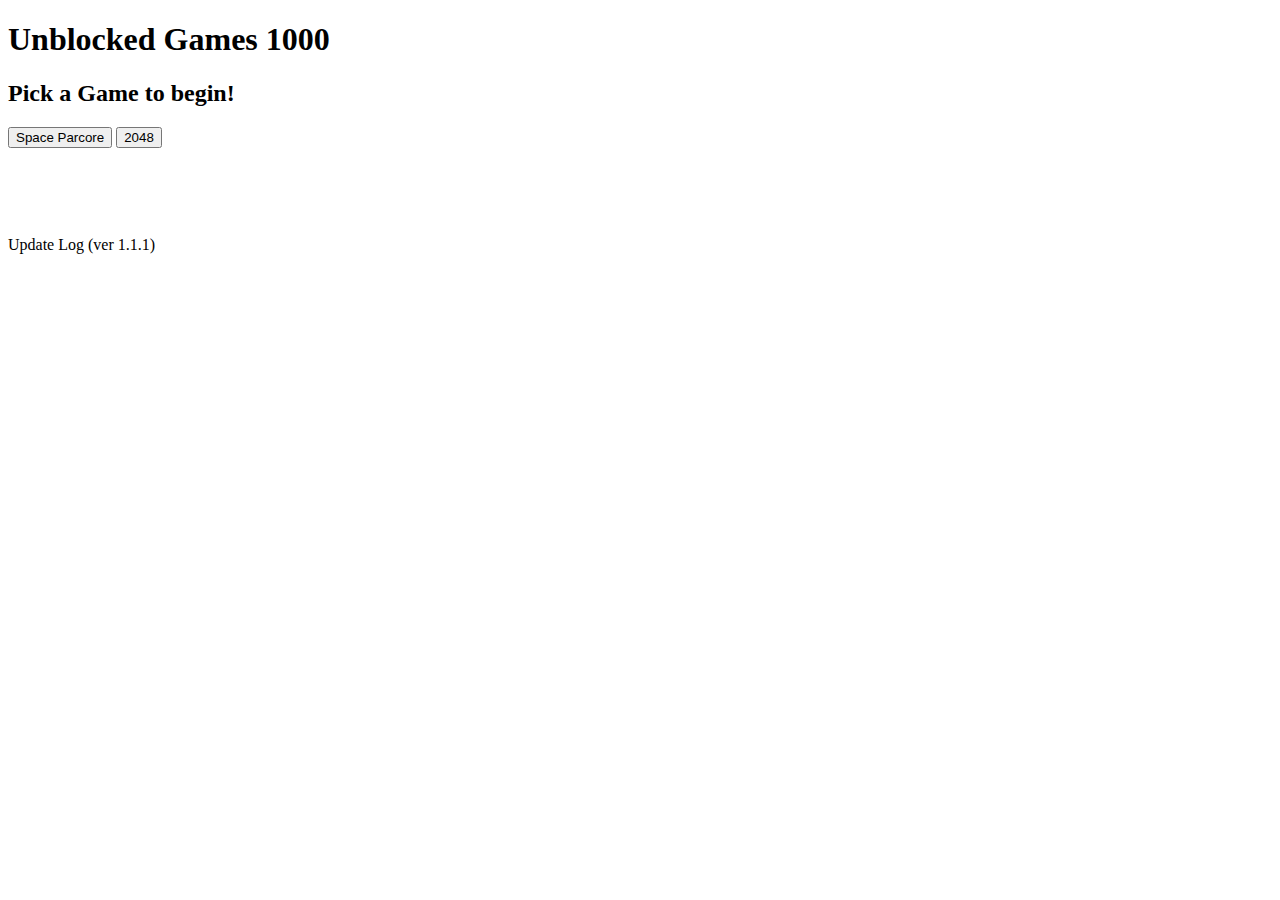
==== index.html @ 23610937 "index.html" ====
<!DOCTYPE html>
<html>
    <head>
<link rel="stylesheet" href="styleformainpage.css">


<link rel="shortcut icon" href="/favicon.ico" type="image/x-icon">
<title>Unblocked Games 1000</title><style></style></head>


<body data-new-gr-c-s-check-loaded="14.987.0" data-gr-ext-installed="">
<h1>Unblocked Games 1000</h1>
<h2>Pick a Game to begin!</h2>
<button class="button button1" onclick="location.href='https://www.tynker.com/code/view/5fd3b6966c069a404e772060/';">Space Parcore</button>
<button class="button button3" onclick="location.href='https://www.tynker.com/code/view/5fcfd02ebf2ae54faa4ade16/';">2048</button>
<br>
<br>
<br>
<br>
<br>
<p id="updatelog" onclick="location.href='update.log.txt';">Update Log (ver 1.1.1)</p>

</body>
</html>
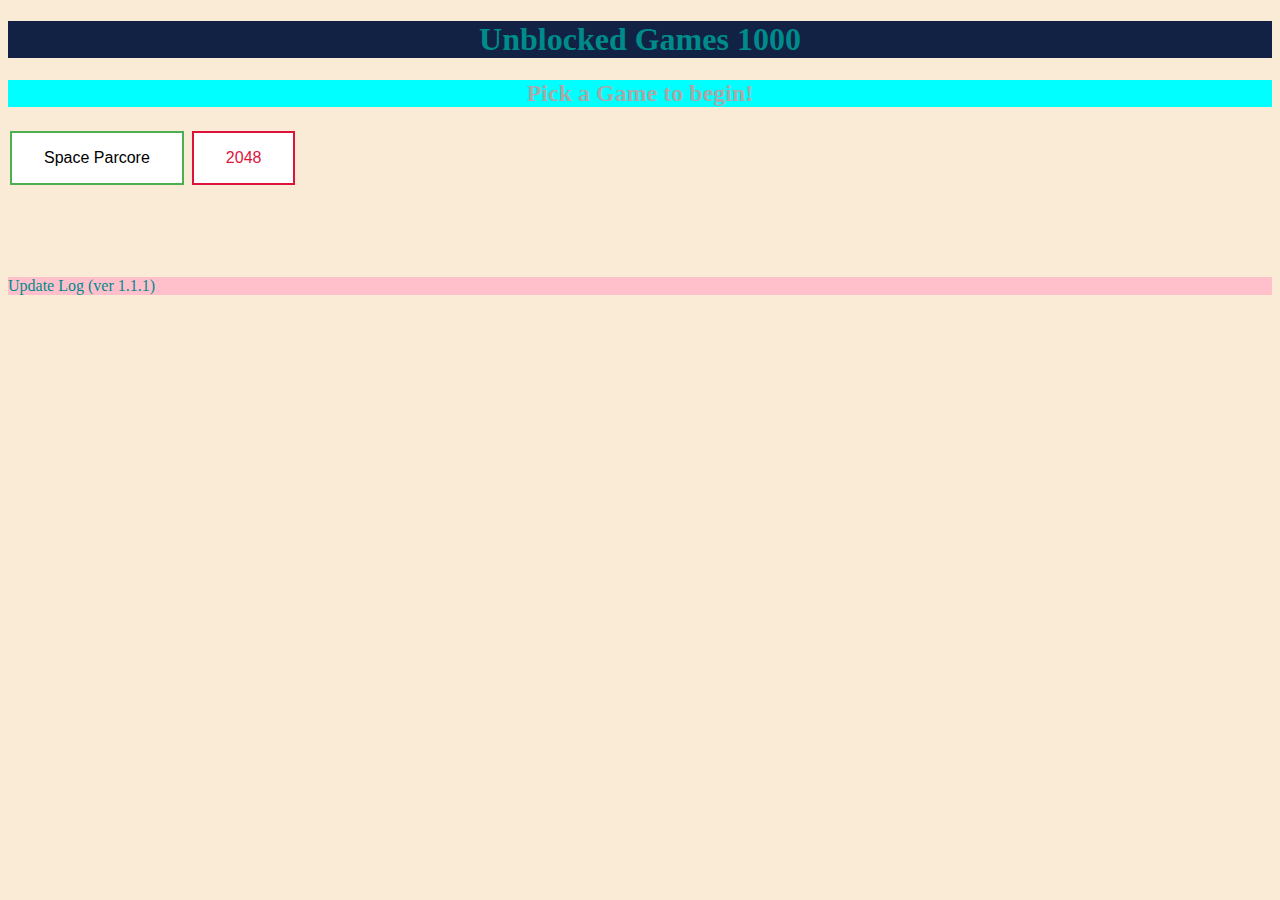
==== commit 5342019a: "Update index.html" ====
--- a/index.html
+++ b/index.html
@@ -1,10 +1,8 @@
 <!DOCTYPE html>
 <html>
     <head>
-<link rel="stylesheet" href="styleformainpage.css">
+<link rel="stylesheet" href="css/styleformainpage.css">
 
-
-<link rel="shortcut icon" href="/favicon.ico" type="image/x-icon">
 <title>Unblocked Games 1000</title><style></style></head>
 
 
--- a/css/styleformainpage.css
+++ b/css/styleformainpage.css
@@ -0,0 +1,61 @@
+/*Main page recorces*/
+
+body {
+    background-color: antiquewhite;
+}
+
+h1 {
+    text-align:center;
+    color: darkcyan;
+    background-color: #124;
+}
+
+h2 {
+    text-align: center;
+    color: darkgray;
+    background-color: aqua
+}
+
+/*Custom page recorces*/
+
+#updatelog {
+    color: darkcyan;
+    background-color: pink;
+}
+
+/*Buttons*/
+
+.button {
+  border: none;
+  color: white;
+  padding: 16px 32px;
+  text-align: center;
+  text-decoration: none;
+  display: inline-block;
+  font-size: 16px;
+  margin: 4px 2px;
+  transition-duration: 0.4s;
+  cursor: pointer;
+}
+
+.button1 {
+  background-color: white; 
+  color: black; 
+  border: 2px solid #4CAF50;
+}
+
+.button1:hover {
+  background-color: #4CAF50;
+  color: white;
+}
+
+.button3 {
+  background-color: white; 
+  color: crimson; 
+  border: 2px solid crimson;
+}
+
+.button3:hover {
+  background-color: crimson;
+  color: white;
+}
